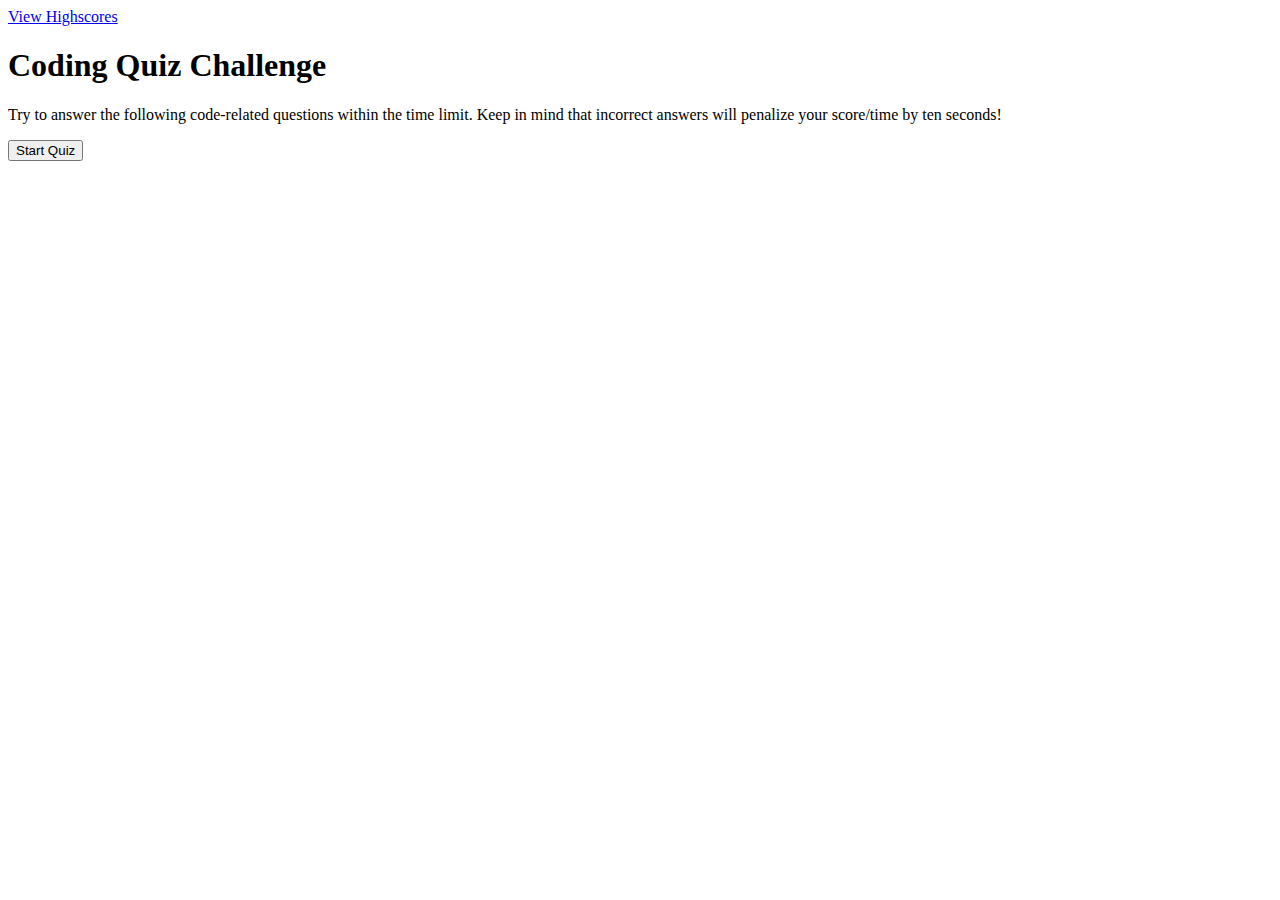
==== index.html @ a42ae913 "Adding files" ====
<!DOCTYPE html>
<html lang="en">

<head>
  <meta charset="UTF-8" />
  <meta name="viewport" content="width=device-width, initial-scale=1.0" />
  <meta http-equiv="X-UA-Compatible" content="ie=edge" />
  <link rel="stylesheet" href="./assets/css/style.css" />
</head>

<body>
  <a href = "highScores.html">View Highscores</a>

  <div class = "intro">
    <h1>Coding Quiz Challenge</h1>
    <p>Try to answer the following code-related questions within the time limit. Keep in mind that incorrect answers will penalize your score/time by ten seconds!</p>
    <button class="start">Start Quiz</button>
  </div>

  <div class="timer">
    <h2 id="countdown"></h2>
  </div>

  <div id="questions"></div>

  <div class = "done">
    <div>
      <h1>All Done!</h1>
    </div>
    <!--Add with JS Your final score here-->
    <p>Enter initials:</p>
    <input type = "text" class = "input">
    <button type = "submit" class = "submit">Submit</button>
  </div>

  <div>
    <p id = "wrong">Wrong!</p>
    <p id = "right">Correct!</p>
  </div>

  <script src="./assets/js/script.js"></script>
</body>

</html>
---- assets/css/style.css ----
.timer {
  margin: auto;
  width: 100%;
  height: 100px;
  text-align: center;
}
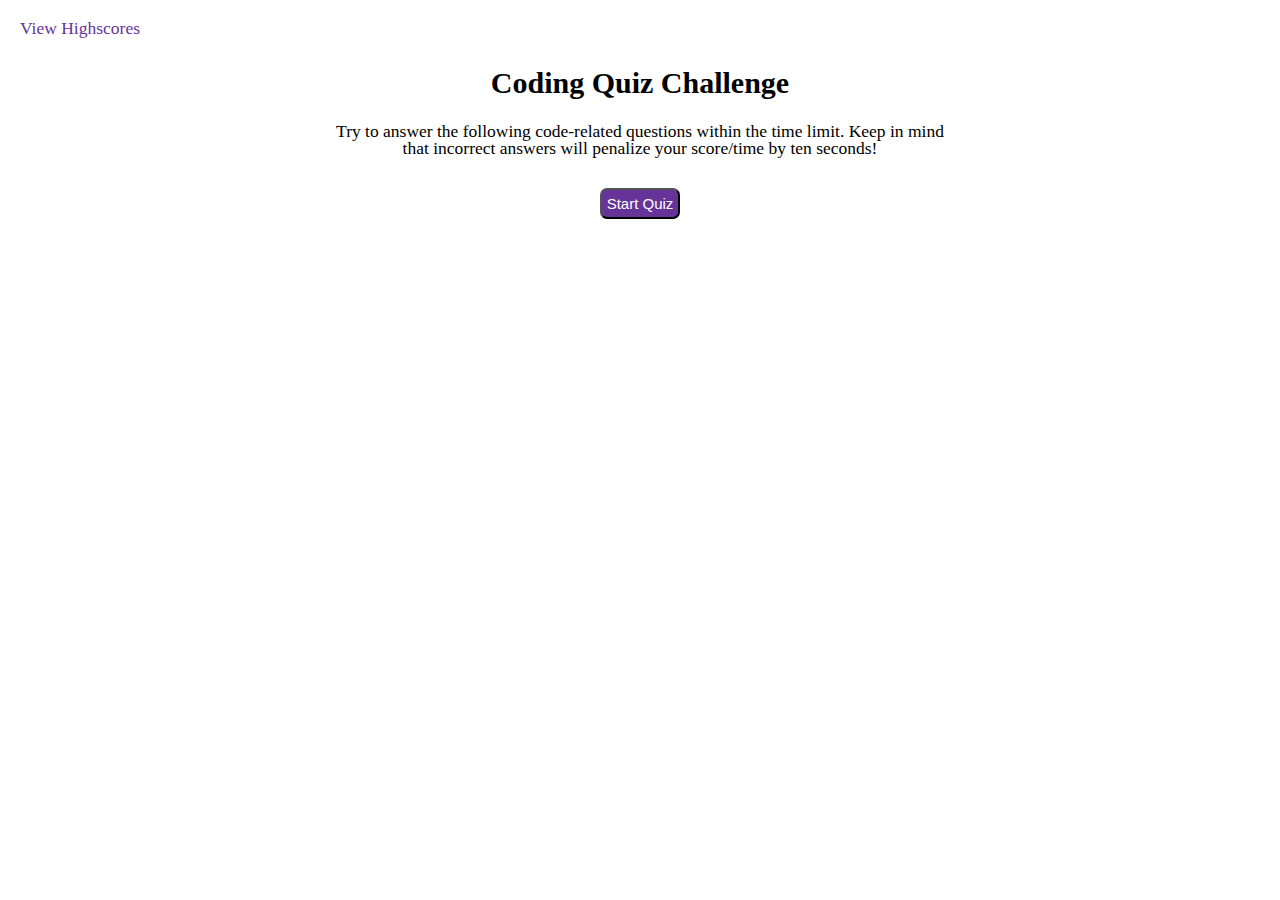
==== commit facb08ae: "Updating CSS and tweaking files" ====
--- a/index.html
+++ b/index.html
@@ -5,37 +5,45 @@
   <meta charset="UTF-8" />
   <meta name="viewport" content="width=device-width, initial-scale=1.0" />
   <meta http-equiv="X-UA-Compatible" content="ie=edge" />
+  <title>Coding Quiz</title>
+  <link rel="stylesheet" href="./assets/css/reset.css" />
   <link rel="stylesheet" href="./assets/css/style.css" />
 </head>
 
 <body>
-  <a href = "highScores.html">View Highscores</a>
+  <header>
+    <a href="highScores.html">View Highscores</a>
 
-  <div class = "intro">
+    <div class="timer">
+      <h2 id="countdown"></h2>
+    </div>
+  </header>
+
+  <div class="intro">
     <h1>Coding Quiz Challenge</h1>
-    <p>Try to answer the following code-related questions within the time limit. Keep in mind that incorrect answers will penalize your score/time by ten seconds!</p>
+    <p>Try to answer the following code-related questions within the time limit. Keep in mind that incorrect answers
+      will penalize your score/time by ten seconds!</p>
     <button class="start">Start Quiz</button>
-  </div>
-
-  <div class="timer">
-    <h2 id="countdown"></h2>
   </div>
 
   <div id="questions"></div>
 
-  <div class = "done">
+  <div class="done">
     <div>
       <h1>All Done!</h1>
     </div>
     <!--Add with JS Your final score here-->
-    <p>Enter initials:</p>
-    <input type = "text" class = "input">
-    <button type = "submit" class = "submit">Submit</button>
+    <div class="userInput">
+      <p>Enter initials:</p>
+      <input type="text" class="input">
+      <button type="submit" class="submit">Submit</button>
+    </div>
   </div>
 
-  <div>
-    <p id = "wrong">Wrong!</p>
-    <p id = "right">Correct!</p>
+  <div class="message">
+    <hr id="line">
+    <p id="wrong">Wrong!</p>
+    <p id="right">Correct!</p>
   </div>
 
   <script src="./assets/js/script.js"></script>
--- a/assets/css/style.css
+++ b/assets/css/style.css
@@ -1,6 +1,147 @@
-.timer {
+/* ALL */
+
+html {
+  font-size: 10px;
+}
+
+/* HEADER */
+header {
+  padding: 20px;
+  margin-right: 10px;
+  overflow: hidden;
+}
+
+header a {
+  font-size: 1.75rem;
+  color: rebeccapurple;
+  text-decoration: none;
+}
+
+header a:hover {
+  color: #411263;
+}
+
+/* Timer Section*/
+header div {
+  float: right;
+  font-size: 1.7rem;
+  font-weight: bold;
+}
+
+
+/* FIRST PAGE */
+.intro {
   margin: auto;
-  width: 100%;
-  height: 100px;
+  width: 50%;
   text-align: center;
+  font-size: 1.75rem;
+
 }
+
+.intro h1 {
+  font-weight: bold;
+  font-size: 3rem;
+  padding: 1rem;
+}
+
+.intro p {
+  margin: 1.5rem;
+}
+
+/* Button */
+.start {
+  font-size: 1.5rem;
+  color: white;
+  background-color: rebeccapurple;
+  border-radius: 7px;
+  margin: 1.5rem;
+  padding: 0.5rem;
+}
+
+.start:hover {
+  box-shadow: inset 0px 0px 5px gray, 0 0 5px gray;
+  filter:opacity(90%);
+}
+
+
+/* QUIZ SECTION */
+#questions {
+  margin: auto;
+  width: 50%;
+  text-align: left;
+}
+
+#questions h3 {
+  font-size: 2rem;
+  font-weight: bold;
+  padding: 0.5rem;
+}
+
+#questions p {
+  font-size: 1.5rem;
+  color: white;
+  background-color: rebeccapurple;
+  border-radius: 7px;
+  margin: 0.5rem;
+  padding: 1rem;
+}
+
+#questions p:hover {
+  box-shadow: inset 0px 0px 5px gray, 0 0 5px gray;
+  filter:opacity(90%);
+}
+
+/* Right/Wrong Message */
+.message {
+  font-size: 2rem;
+  font-style: italic;
+  color: darkgray;
+  margin: auto;
+  padding: 1rem;
+  width: 50%;
+  text-align: left;
+}
+
+
+/* ALL DONE PAGE */
+.done {
+  margin: auto;
+  width: 50%;
+  text-align: left;
+}
+
+.done h1 {
+  font-size: 2rem;
+  font-weight: bold;
+  padding: 1.5rem;
+  padding-left: 0;
+}
+
+.done p {
+  font-size: 1.5rem;
+
+  padding: 0.5rem;
+  padding-left: 0;
+}
+
+.userInput {
+  display: flex;
+  flex-direction: row;
+  justify-content: flex-start;
+  height: 3rem;
+  margin-top: 1.5rem;
+}
+
+.submit {
+  font-size: 1.5rem;
+  color: white;
+  background-color: rebeccapurple;
+  border-radius: 7px;
+  padding: 0.5rem;
+  margin-left: 0.5rem;
+}
+
+.submit:hover {
+  box-shadow: inset 0px 0px 5px gray, 0 0 5px gray;
+  filter:opacity(90%);
+}